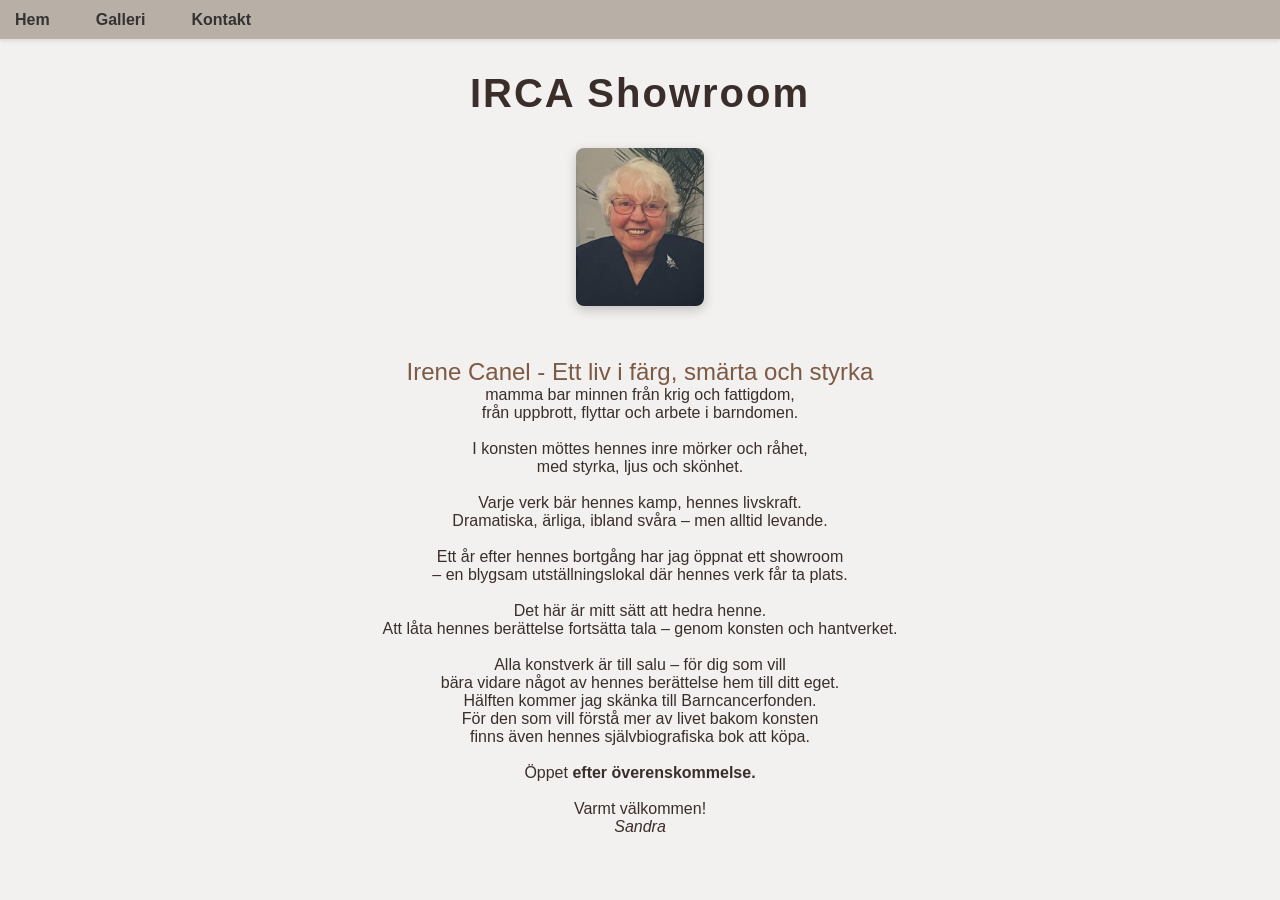
==== index.html @ db40e570 "Moving to new site" ====
<!DOCTYPE html>
<html lang="sv">
<head>
  <meta charset="UTF-8" />
  <meta name="viewport" content="width=device-width, initial-scale=1.0" />
  <title>IRCA Showroom - Hem</title>
  <link rel="stylesheet" href="style.css" />
</head>
<body>
  <nav>
    <button class="hamburger" aria-label="Meny">&#9776;</button>
    <ul class="menu">
      <li><a href="index.html">Hem</a></li>
      <li class="has-submenu">
        <a href="galleri.html">Galleri</a>
        <ul>
          <li><a href="galleri.html#malning">Målning</a></li>
          <li><a href="galleri.html#keramik">Keramik</a></li>
          <li><a href="galleri.html#bok">Bok</a></li>
        </ul>
      </li>
      <li><a href="kontakt.html">Kontakt</a></li>
    </ul>
  </nav>
  <main>
  <h1>IRCA Showroom</h1>
  <div style="text-align: center; margin: 2rem 0;">
    <img src="bilder/irenecanel.jpg" alt="Målning av konstnären" style="max-width: 10%; height: auto; border-radius: 8px; box-shadow: 0 4px 12px rgba(0, 0, 0, 0.2);" />
  </div>
  <h2>Irene Canel - Ett liv i färg, smärta och styrka</h2>

<p>mamma bar minnen från krig och fattigdom,<br>
från uppbrott, flyttar och arbete i barndomen.<br>
<br>
I konsten möttes hennes inre mörker och råhet,<br>
med styrka, ljus och skönhet.<br>
<br>
Varje verk bär hennes kamp, hennes livskraft.<br>
Dramatiska, ärliga, ibland svåra – men alltid levande.<br>
<br>
Ett år efter hennes bortgång har jag öppnat ett showroom<br>
 – en blygsam utställningslokal där hennes verk får ta plats.<br>
<br>
Det här är mitt sätt att hedra henne. <br>
Att låta hennes berättelse fortsätta tala – genom konsten och hantverket.<br>
<br>
Alla konstverk är till salu – för dig som vill <br>
bära vidare något av hennes berättelse hem till ditt eget. <br>
Hälften kommer jag skänka till Barncancerfonden.
<br>
För den som vill förstå mer av livet bakom konsten <br>
finns även hennes självbiografiska bok att köpa.<br>
<br>
Öppet <strong>efter överenskommelse.</strong><br>
<br>
Varmt välkommen!<i><br>
Sandra</i><br><br></p>
</main>
<script>
  const hamburger = document.querySelector('.hamburger');
  const menu = document.querySelector('.menu');
  const submenuParents = document.querySelectorAll('.has-submenu');

  // Öppna/stäng hamburgermenyn
  hamburger.addEventListener('click', () => {
    menu.classList.toggle('active');
  });

  // Hantera klick på "Galleri" på mobil – inte undermenylänkar
  submenuParents.forEach(item => {
    const link = item.querySelector('a');

    link.addEventListener('click', (e) => {
      if (window.innerWidth <= 768) {
        // Om undermenyn inte redan är aktiv – öppna den och stoppa klick
        if (!item.classList.contains('active')) {
          e.preventDefault(); // förhindra navigation till galleri.html
          item.classList.add('active');
        }
        // Om redan aktiv – tillåt klicket att gå vidare (t.ex. till galleri.html)
        // eller gör inget
      }
    });
  });
</script>
</body>
</html>
---- style.css ----
body {
  margin: 0;
  font-family: sans-serif;
  background-color: #f3f1ef;
  color: #3a2e2a;
}

/* Grundinställningar */
* {
  margin: 0;
  padding: 0;
  box-sizing: border-box;
}

nav {
  background-color: #d6d1cc;
  padding: 0;
  margin: 0;
  box-shadow: 0 2px 4px rgba(0, 0, 0, 0.1);
}

nav ul {
  margin: 0;
  padding: 0;
  list-style: none;
  display: flex;
  gap: 2rem;
}
nav ul.menu {
  list-style: none;
  margin: 0;
  padding: 0;
  display: flex;
  gap: 1rem; /* valfri mellanrum mellan menyval */
  align-items: center;
}

nav ul.menu li {
  padding: 0;
  margin: 0;
  line-height: 1;
}

nav ul.menu li a {
  display: block;
  padding: 10px 15px;
  text-decoration: none;
  color: #333;
  font-size: 1rem;
  line-height: 1.2;
}

nav ul.menu li a:hover {
  background-color: #ddd;
}
nav a {
  text-decoration: none;
  color: #3a2e2a;
  font-weight: bold;
  font-size: 1.1rem;
  transition: color 0.2s ease;
}

nav a:hover {
  color: #7c5a44;
}

h1 {
  text-align: center;
  font-size: 2.5rem;
  margin: 2rem 0;
  letter-spacing: 2px;
}

h2 {
  margin-top: 3rem;
  text-align: center;
  font-weight: normal;
  color: #7c5a44;
}

p {
  text-align: center;
}

.nav-container {
  max-width: 1200px;
  margin: 0 auto;
  padding: 0 20px;
  display: flex;
  justify-content: space-between;
  align-items: center;
  height: 60px;
}

.nav-logo {
  color: #3a2e2a;
  font-size: 1.2rem;
}

.nav-links {
  list-style: none;
  display: flex;
  gap: 20px;
}

.nav-links li {
  position: relative;
}

.nav-links a {
  color: #3a2e2a;
  text-decoration: none;
  padding: 15px 10px;
  display: block;
}

.nav-links a:hover {
  background-color: #a99d91;
}

/* Dropdown */
.nav-links li ul {
  display: none;
  position: absolute;
  background-color: #c7beb6;
  top: 100%;
  left: 0;
  min-width: 160px;
  z-index: 1000;
  flex-direction: column;
  border-radius: 5px;
  box-shadow: 0 4px 8px rgba(0, 0, 0, 0.1);
}

.nav-links li:hover > ul {
  display: flex;
}

.gallery {
  display: flex;
  flex-direction: column;
  gap: 2rem;
  width: 90%;
  max-width: 800px;
  margin: 0 auto;
  padding-bottom: 4rem;
}

.image-row {
  display: flex;
  gap: 1.5rem;
  background-color: #fff;
  padding: 1rem;
  box-shadow: 0 4px 12px rgba(0, 0, 0, 0.08);
  border: 1px solid #ccc;
  align-items: center;
}

.image-row img {
  width: 150px;
  height: auto;
  display: block;
  cursor: pointer;
  transition: transform 0.2s ease;
}

.image-row img:hover {
  transform: scale(1.03);
}

.art-image {
  flex: 1 1 150px;
  max-width: 150px;
  margin-right: 20px;
}

.art-image img {
  width: 100%;
  height: auto;
  border-radius: 5px;
  display: block;
}

.text {
  flex: 1;
  font-size: 1rem;
  line-height: 1.5;
}

/* Lightbox */
.lightbox {
  display: none;
  position: fixed;
  top: 0; left: 0;
  width: 100%;
  height: 100%;
  background: rgba(0,0,0,0.85);
  justify-content: center;
  align-items: center;
  z-index: 1000;
  flex-direction: column;
}

.lightbox.active {
  display: flex;
}

.lightbox img {
  max-width: 90%;
  max-height: 80vh;
  box-shadow: 0 0 20px rgba(0,0,0,0.5);
  border-radius: 4px;
}

.lightbox-controls {
  display: flex;
  justify-content: space-between;
  width: 100%;
  max-width: 90%;
  margin-top: 1rem;
}

.lightbox button {
  background: none;
  border: none;
  color: white;
  font-size: 2rem;
  cursor: pointer;
  user-select: none;
}

.lightbox .close {
  position: absolute;
  top: 1rem;
  right: 1rem;
  font-size: 2rem;
  color: white;
  cursor: pointer;
}

/* Meny och undermeny med varmare färger */
.menu {
  display: flex;
  list-style: none;
  margin: 0;
  padding: 0;
  background-color: #b8afa6;
}

.menu > li {
  position: relative;
}

.menu a {
  display: block;
  padding: 15px 20px;
  color: #3a2e2a;
  text-decoration: none;
}

.menu a:hover {
  background-color: #a99d91;
}

/* Undermeny */
.menu li ul {
  display: none;
  position: absolute;
  background-color: #c7beb6;
  top: 100%;
  left: 0;
  list-style: none;
  padding: 0;
  margin: 0;
  min-width: 160px;
  z-index: 1000;
  border-radius: 5px;
  box-shadow: 0 4px 8px rgba(0, 0, 0, 0.1);
}

.menu li:hover ul {
  display: block;
}

.menu li ul li a {
  padding: 10px 15px;
}

/* Hamburger */
.hamburger {
  display: none;
  background: none;
  border: none;
  font-size: 30px;
  color: #3a2e2a;
  padding: 15px 20px;
  cursor: pointer;
}

/* Mobilanpassning */
@media (max-width: 768px) {
  .hamburger {
    display: block;
  }

  .menu {
    display: none;
    flex-direction: column;
    width: 100%;
    background-color: #b8afa6;
  }

  .menu.active {
    display: flex;
  }

  .menu li {
    width: 100%;
  }

  .menu li ul {
    position: static;
    display: none;
    background-color: #c7beb6;
  }

  .menu li.active > ul {
    display: block;
  }

  .menu li a {
    width: 100%;
  }
}

#toTopBtn {
  position: fixed;
  bottom: 30px;
  right: 30px;
  z-index: 999;
  background-color: #a99d91;  /* varm, synlig färg */
  color: white;               /* vit pil */
  border: none;
  outline: none;
  padding: 15px;
  border-radius: 50%;
  font-size: 28px;
  cursor: pointer;
  opacity: 0;
  visibility: hidden;
  transition: opacity 0.3s ease, visibility 0.3s ease;
  box-shadow: 0 4px 8px rgba(0, 0, 0, 0.3);
}

#toTopBtn.show {
  opacity: 1;
  visibility: visible;
}

#toTopBtn:hover {
  background-color: #7c5a44;
}
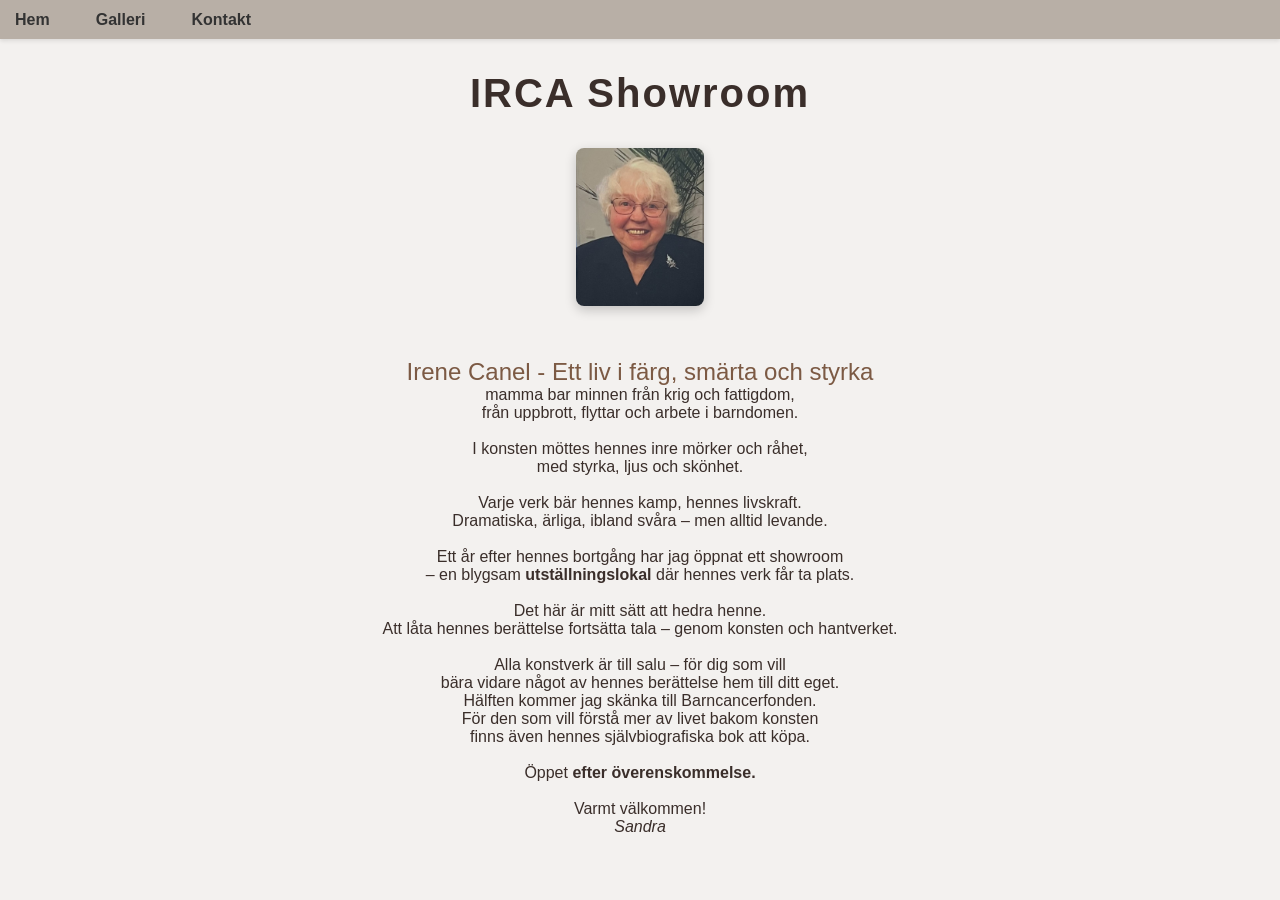
==== commit 3ce78366: "Tagit bort sålda verk" ====
--- a/index.html
+++ b/index.html
@@ -39,7 +39,7 @@
 Dramatiska, ärliga, ibland svåra – men alltid levande.<br>
 <br>
 Ett år efter hennes bortgång har jag öppnat ett showroom<br>
- – en blygsam utställningslokal där hennes verk får ta plats.<br>
+ – en blygsam <b>utställningslokal</b> där hennes verk får ta plats.<br>
 <br>
 Det här är mitt sätt att hedra henne. <br>
 Att låta hennes berättelse fortsätta tala – genom konsten och hantverket.<br>
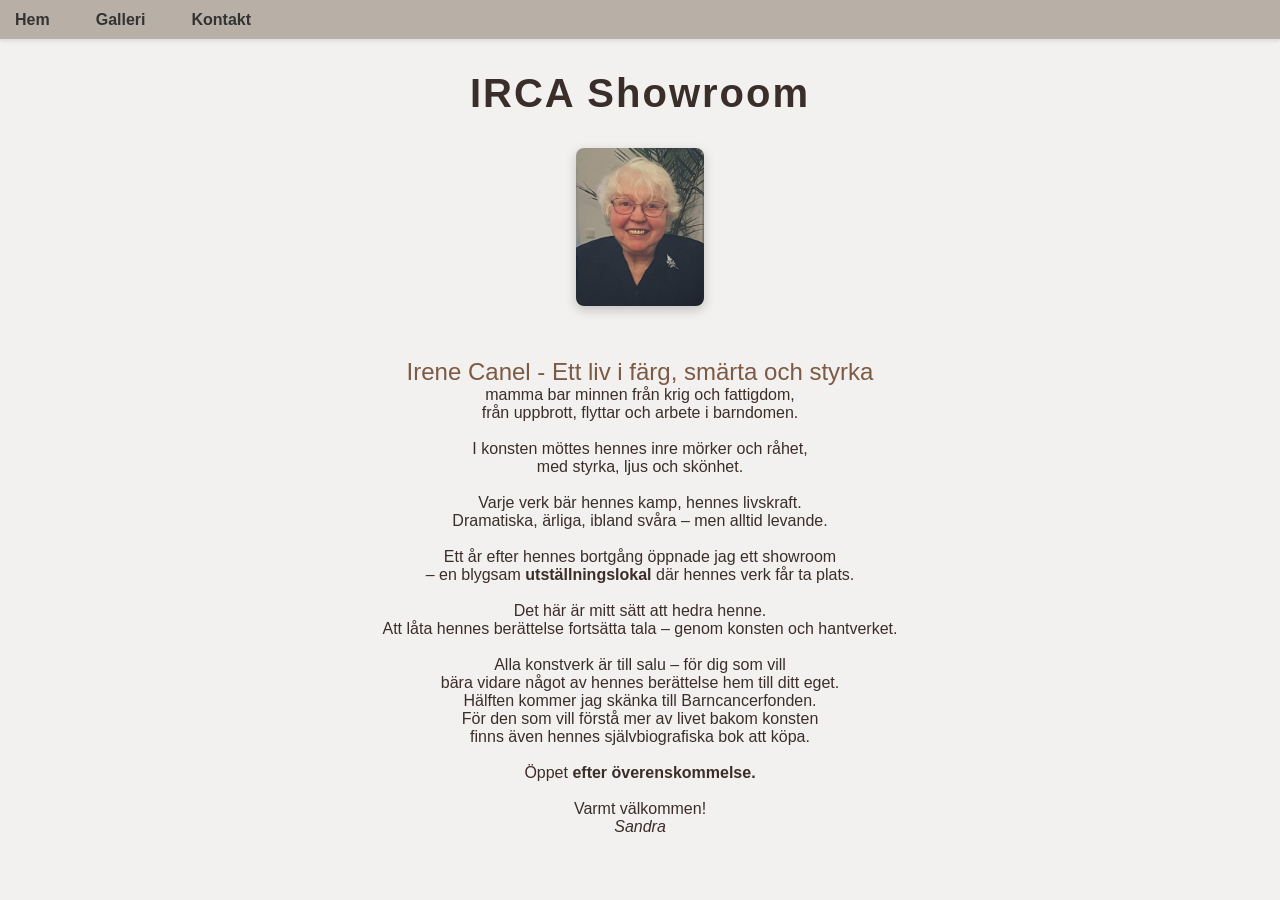
==== commit a9849223: "Textuppdatering" ====
--- a/index.html
+++ b/index.html
@@ -38,7 +38,7 @@
 Varje verk bär hennes kamp, hennes livskraft.<br>
 Dramatiska, ärliga, ibland svåra – men alltid levande.<br>
 <br>
-Ett år efter hennes bortgång har jag öppnat ett showroom<br>
+Ett år efter hennes bortgång öppnade jag ett showroom<br>
  – en blygsam <b>utställningslokal</b> där hennes verk får ta plats.<br>
 <br>
 Det här är mitt sätt att hedra henne. <br>
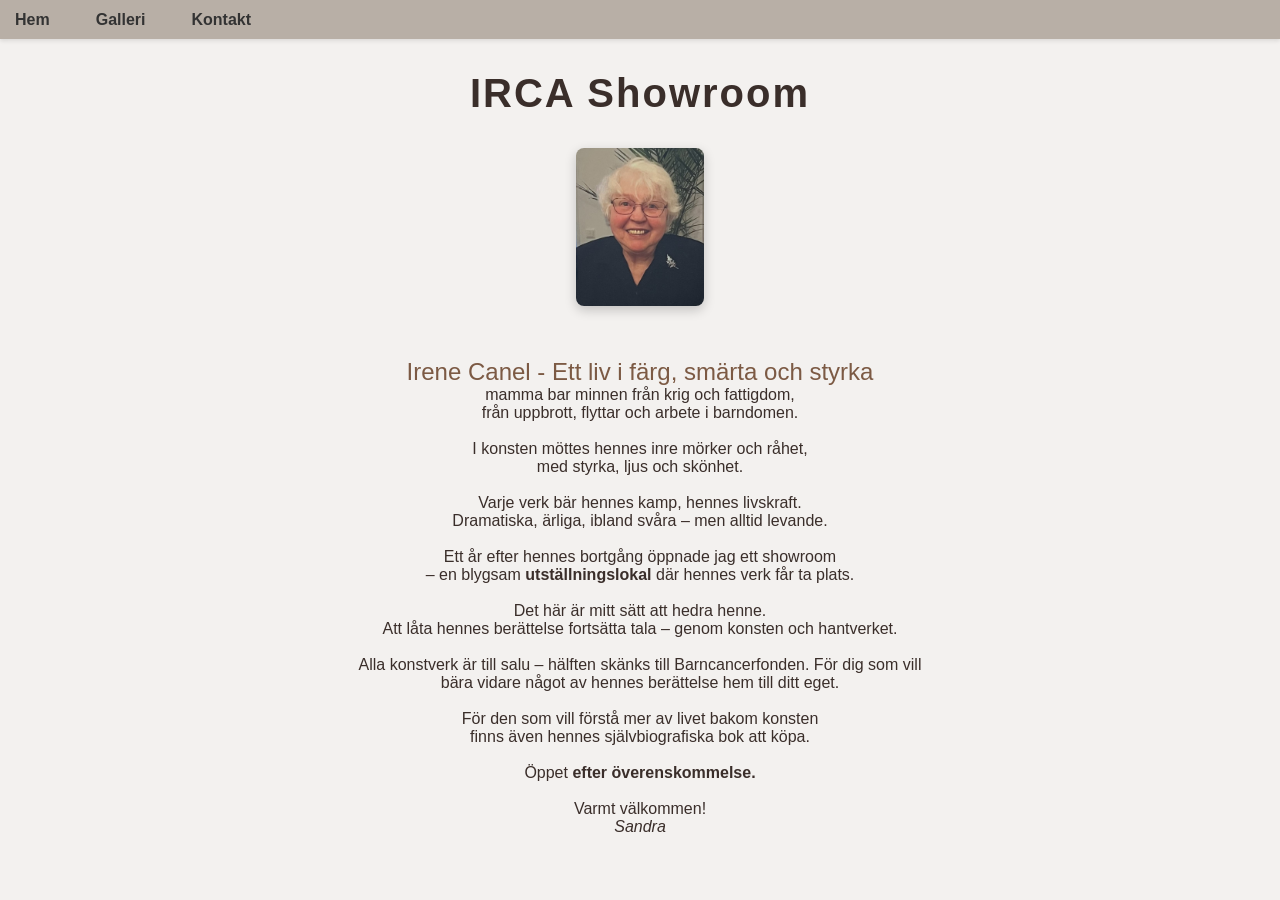
==== commit 2c3a87b5: "Textuppdatering" ====
--- a/index.html
+++ b/index.html
@@ -44,9 +44,8 @@
 Det här är mitt sätt att hedra henne. <br>
 Att låta hennes berättelse fortsätta tala – genom konsten och hantverket.<br>
 <br>
-Alla konstverk är till salu – för dig som vill <br>
+Alla konstverk är till salu – hälften skänks till Barncancerfonden. För dig som vill <br>
 bära vidare något av hennes berättelse hem till ditt eget. <br>
-Hälften kommer jag skänka till Barncancerfonden.
 <br>
 För den som vill förstå mer av livet bakom konsten <br>
 finns även hennes självbiografiska bok att köpa.<br>
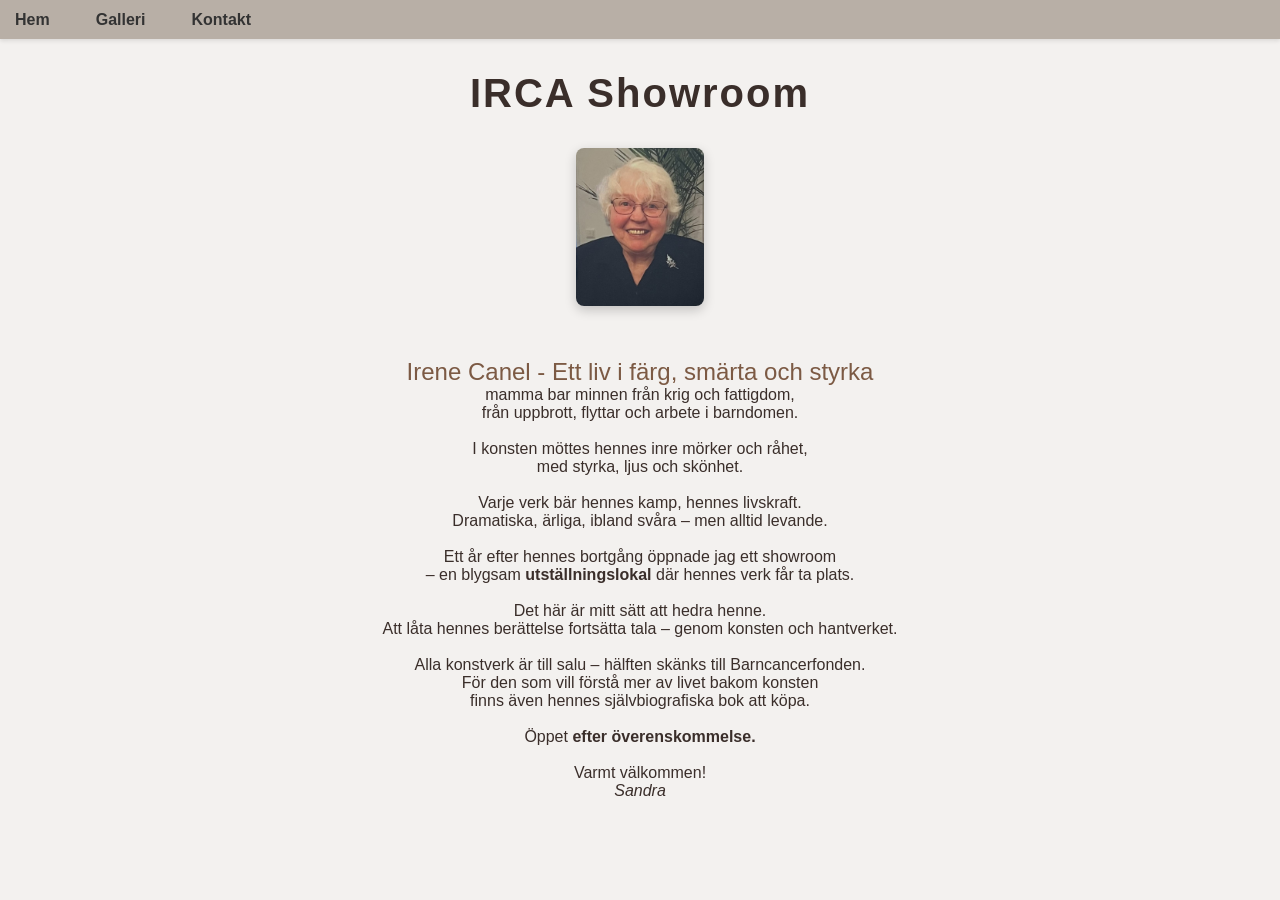
==== commit 0c52348b: "Text" ====
--- a/index.html
+++ b/index.html
@@ -44,9 +44,7 @@
 Det här är mitt sätt att hedra henne. <br>
 Att låta hennes berättelse fortsätta tala – genom konsten och hantverket.<br>
 <br>
-Alla konstverk är till salu – hälften skänks till Barncancerfonden. För dig som vill <br>
-bära vidare något av hennes berättelse hem till ditt eget. <br>
-<br>
+Alla konstverk är till salu – hälften skänks till Barncancerfonden. <br>
 För den som vill förstå mer av livet bakom konsten <br>
 finns även hennes självbiografiska bok att köpa.<br>
 <br>
